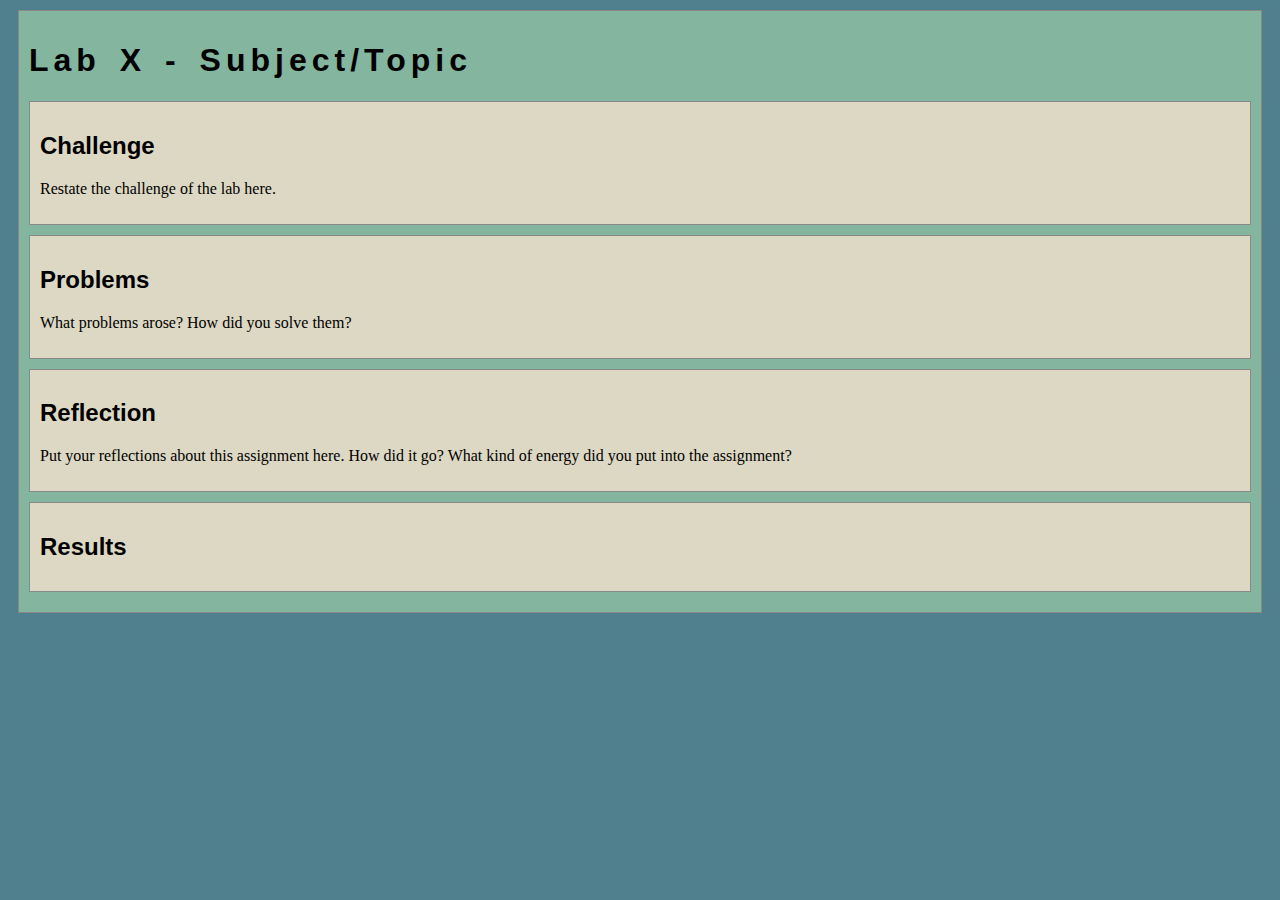
==== lab2/index.html @ 67284754 "Initial commit" ====
<!DOCTYPE html>
<html>
<head>
	<!-- This title is used for tabs and bookmarks -->
	<title>Lab X - Subject/Topic</title>

	<!-- Use UTF character set, a good idea with any webpage -->
  	<meta charset="UTF-8" />
	<!-- Set viewport so page remains consistently scaled w narrow devices -->
  	<meta name="viewport" content="width=device-width, initial-scale=1.0" />
	
	<!-- Include a sitewide CSS file for consistent styling across the site -->
	<link rel="stylesheet" type="text/css" href="../css/site.css">
	<!-- Lab-specifc CSS file for any special styling of this particular page -->
	<link rel="stylesheet" type="text/css" href="css/lab.css">
	
	<!-- load jQuery library to make javascript easier (must be above our lab js)-->
	<script src="https://code.jquery.com/jquery-3.6.4.min.js"></script>
	<!-- Link to javascript file - DEFER waits until all elements are rendered -->
	<script type="text/javascript" src="./js/lab.js" DEFER></script>
</head>
<body>
	<!-- Style this page by changing the CSS in ../css/site.css or css/lab.css -->
	<main id="content">
		<section>
			<h1>Lab X - Subject/Topic</h1>
			<div class="minor-section">
					<h2>Challenge</h2>
					<p>Restate the challenge of the lab here.</p>
			</div>

			<div class="minor-section">
					<h2>Problems</h2>
					<p>What problems arose? How did you solve them? </p>
			</div>

			<div class="minor-section">
					<h2>Reflection</h2>
					<p>Put your reflections about this assignment here. How did it go? What kind of energy did you put into the assignment? </p>
			</div>

			<div class="minor-section">
					<h2>Results</h2>
					<div id="output"></div>
			</div>
		</section>
		<nav id="links">
			<!-- Put links to other pages (including the homepage) here. -->
		</nav>
	</main>
</body>
</html>
---- css/site.css ----
/* we can use a single css file to style all the files in our wwebsite */

/* you can pick your own background colors, text colors, and fonts */

/* we can select an html element tag, in this case "body" will apply to the whole document */
body {
  background-color: #50808E;
}

/* we can have rules apply to multiple elements at the same time with commas */
h1,h2,h3 {
  font-family: sans-serif;
}

/* and we can have rules that overlap other rules, both take effect */
h1 {
  letter-spacing: 5px;
  word-spacing: 5px;
  font-size: 200%;
}

/* the hashtag in a CSS selector selects an element by id, e.g., id="content" */
#content {
  margin: 10px;
  padding: 10px;
  border: solid 1px #888;
  background-color: #84B59F;
}

/* the period in a CSS selector selects an element by class, e.g., class="minor-section" */
.minor-section {
  padding: 10px;
  margin-bottom: 10px;
  border: solid 1px #888;
  background-color: #A3C9A8;
}
---- lab2/css/lab.css ----
/* Here we can set styles for this lab page that we don't want to effect others pages */

/* the period in a CSS selector selects an element by class, e.g., class="minor-section" */
.minor-section {
    padding: 10px;
    margin-bottom: 10px;
    border: solid 1px #888;
    background-color: #DDD8C4;
  }
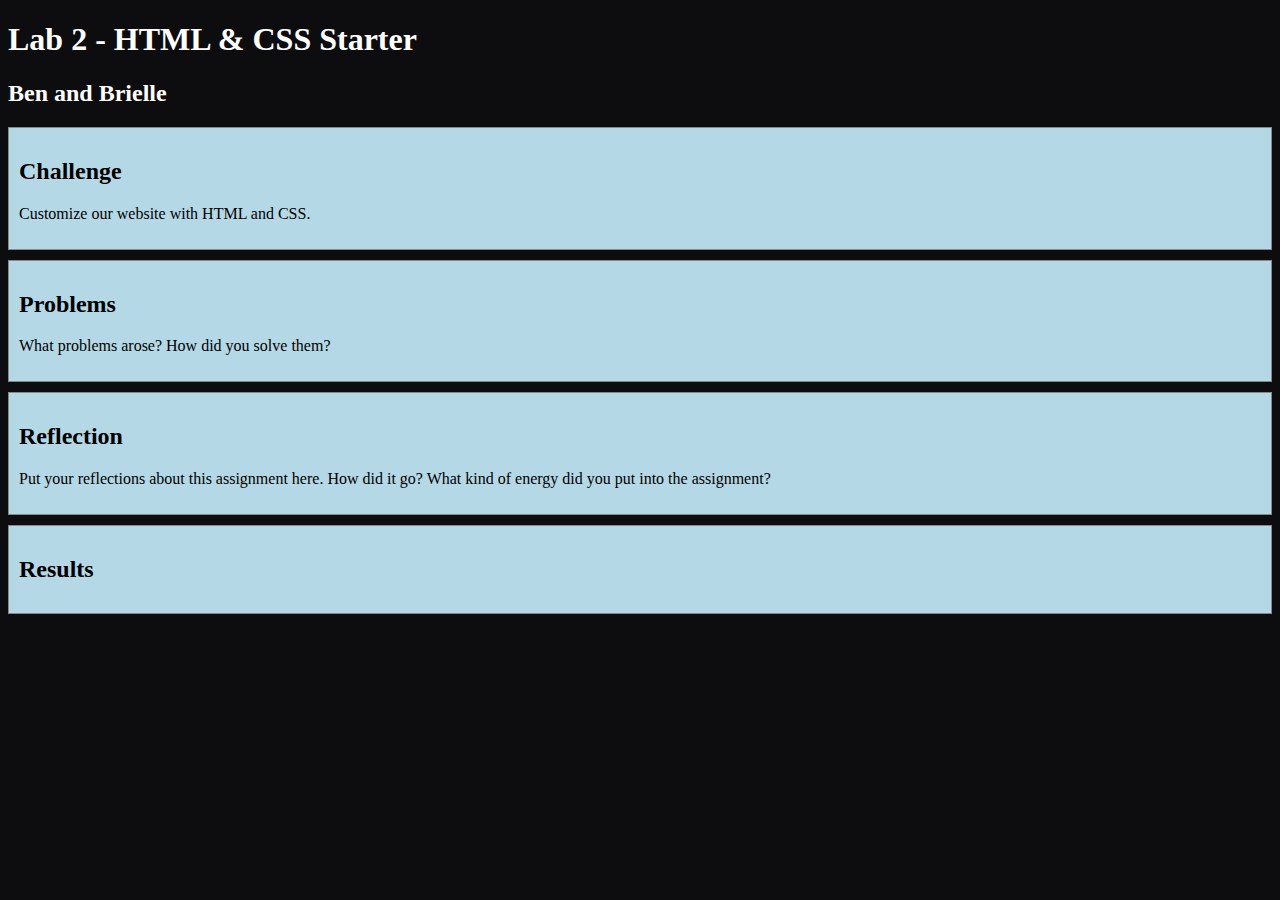
==== commit 896ff30a: "lab2 stuff" ====
--- a/lab2/index.html
+++ b/lab2/index.html
@@ -10,7 +10,7 @@
   	<meta name="viewport" content="width=device-width, initial-scale=1.0" />
 	
 	<!-- Include a sitewide CSS file for consistent styling across the site -->
-	<link rel="stylesheet" type="text/css" href="../css/site.css">
+	<!-- <link rel="stylesheet" type="text/css" href="../css/site.css"> -->
 	<!-- Lab-specifc CSS file for any special styling of this particular page -->
 	<link rel="stylesheet" type="text/css" href="css/lab.css">
 	
@@ -23,10 +23,11 @@
 	<!-- Style this page by changing the CSS in ../css/site.css or css/lab.css -->
 	<main id="content">
 		<section>
-			<h1>Lab X - Subject/Topic</h1>
+			<h1 class="site-header"> Lab 2 - HTML & CSS Starter</h1>
+			<h2 class="names"> Ben and Brielle</h2>
 			<div class="minor-section">
 					<h2>Challenge</h2>
-					<p>Restate the challenge of the lab here.</p>
+					<p>Customize our website with HTML and CSS.</p>
 			</div>
 
 			<div class="minor-section">
--- a/lab2/css/lab.css
+++ b/lab2/css/lab.css
@@ -5,5 +5,19 @@
     padding: 10px;
     margin-bottom: 10px;
     border: solid 1px #888;
-    background-color: #DDD8C4;
-  }+    background-color: #B5D8E7;
+  }
+
+  body {
+    background-color: #0D0D0F;
+  }
+
+  .site-header {
+    letter-spacing: normal;
+    color:#FFF
+  }
+
+  .names {
+    color:#FFF
+  }
+  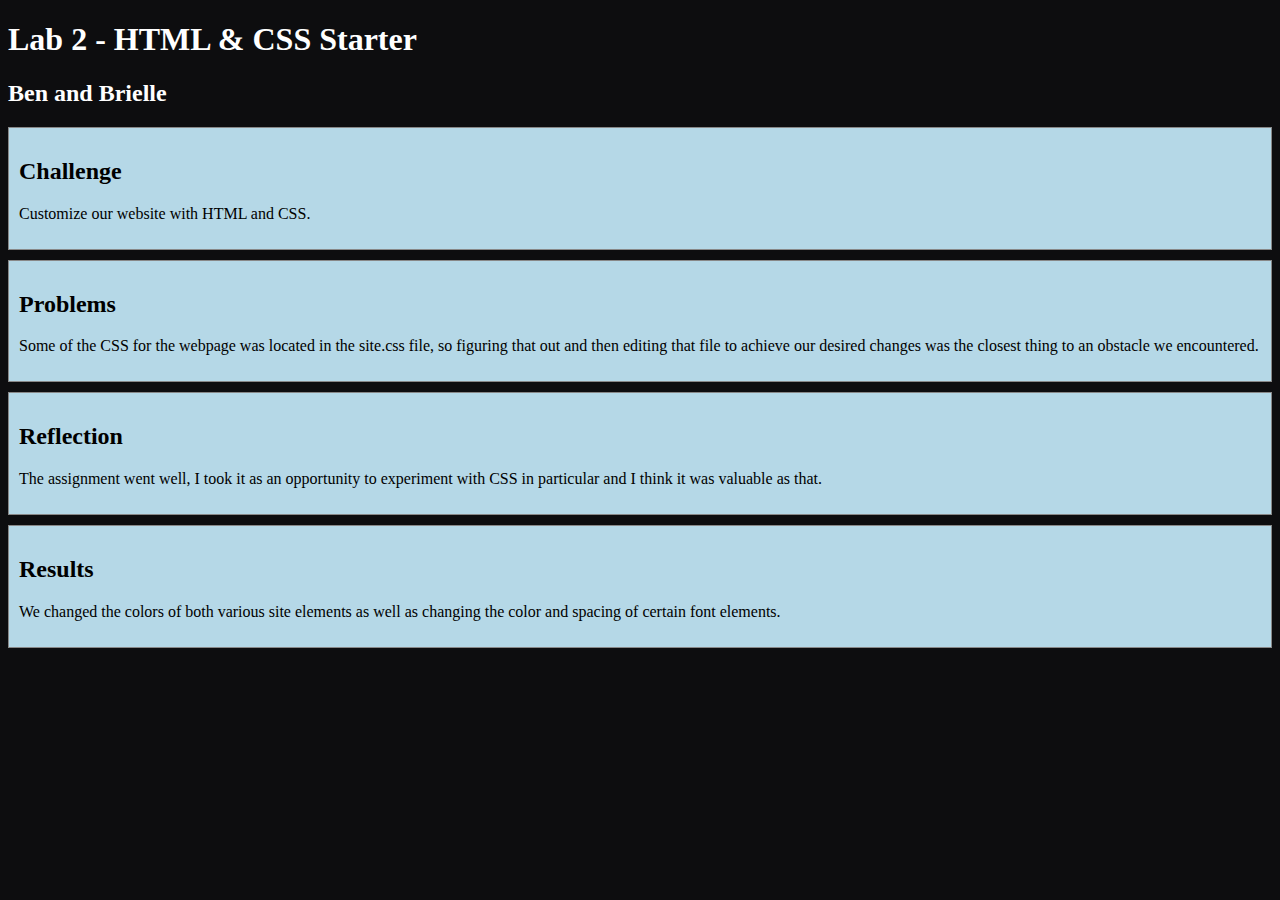
==== commit 0943abde: "small added things for lab 2" ====
--- a/lab2/index.html
+++ b/lab2/index.html
@@ -32,16 +32,17 @@
 
 			<div class="minor-section">
 					<h2>Problems</h2>
-					<p>What problems arose? How did you solve them? </p>
+					<p>Some of the CSS for the webpage was located in the site.css file, so figuring that out and then editing that file to achieve our desired changes was the closest thing to an obstacle we encountered.</p>
 			</div>
 
 			<div class="minor-section">
 					<h2>Reflection</h2>
-					<p>Put your reflections about this assignment here. How did it go? What kind of energy did you put into the assignment? </p>
+					<p>The assignment went well, I took it as an opportunity to experiment with CSS in particular and I think it was valuable as that. </p>
 			</div>
 
 			<div class="minor-section">
 					<h2>Results</h2>
+					<p> We changed the colors of both various site elements as well as changing the color and spacing of certain font elements.</p>
 					<div id="output"></div>
 			</div>
 		</section>
